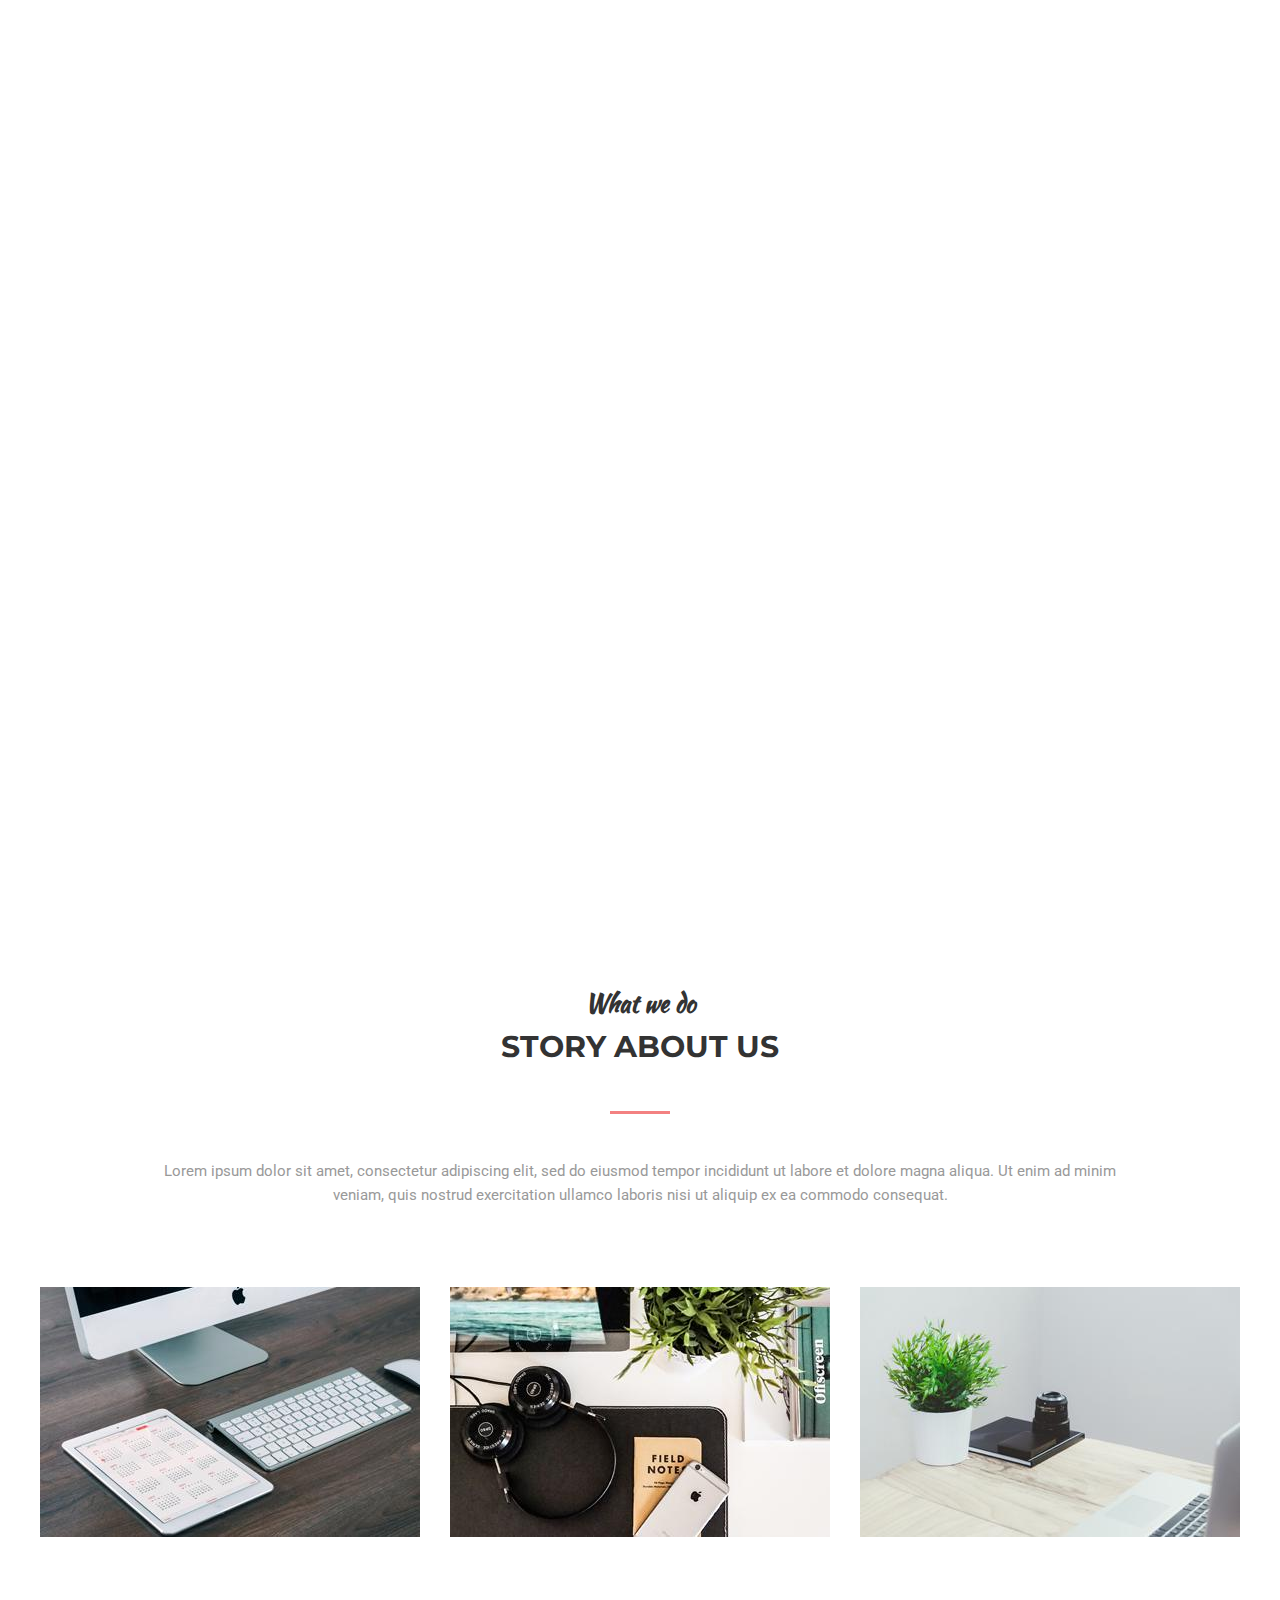
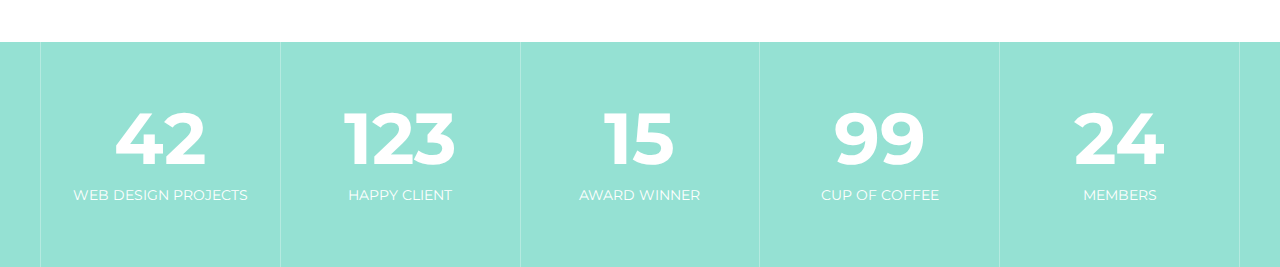
==== mogo/index.html @ 16f2badd "mogo 2/11" ====
<!DOCTYPE html>
<html lang="en">
<head>
	<meta charset="UTF-8">
	<title>Mogo</title>
	<link href="https://fonts.googleapis.com/css?family=Kaushan+Script|Montserrat:400,700|Roboto:300i,400&display=swap" rel="stylesheet">
	<link rel="stylesheet" href="css/main.css">
</head>
<body>

	<!-- Header -->
	<header class="header">
		<div class="container">
			<div class="header__inner">
				<div class="header__logo">
					MoGo
				</div>
				<nav class="nav">
					<a href="#">About</a>
					<a href="#">Service</a>
					<a href="#">Work</a>
					<a href="#">Blog</a>
					<a href="#">Contact</a>
				</nav>
			</div>
		</div>
	</header>
	<!-- /Header -->

	<!-- Intro -->
	<div class="intro">
		<div class="container">
			<div class="intro__inner">
				<h2 class="intro__suptitle">
					Creative Template
				</h2>
				<h1 class="intro__title">
					Welcome to MoGo
				</h1>
				<a class="btn" href="#">Learn more</a>
			</div>
		</div>
	</div>
	<!-- Intro -->

	<!-- About -->
	<section class="section">
		<div class="container">
			<div class="section__header">
				<h3 class="section__suptitle">
					What we do
				</h3>
				<h2 class="section__title">
					Story about us
				</h2>
				<div class="section__text">
					<p>
						Lorem ipsum dolor sit amet, consectetur adipiscing elit, sed do eiusmod tempor incididunt ut labore et dolore magna aliqua. Ut enim ad minim veniam, quis nostrud exercitation ullamco laboris nisi ut aliquip ex ea commodo consequat. 
					</p>
				</div>
			</div><!-- /.section__header -->
			<div class="about">
				<div class="about__item">
					<div class="about_img">
						<img src="img/about_1.jpg" alt="About">
					</div>
					<div class="about__text">
						<a href="#">super team</a>
					</div>
				</div>

				<div class="about__item">
					<div class="about_img">
						<img src="img/about_2.jpg" alt="About">
					</div>
					<div class="about__text">
						<a href="#">super team</a>
					</div>
				</div>

				<div class="about__item">
					<div class="about_img">
						<img src="img/about_3.jpg" alt="About">
					</div>
					<div class="about__text">
						<a href="#">super team</a>
					</div>
				</div>
			</div><!-- /.about -->
		</div><!-- /.container -->
	</section>
	<!-- About -->

	<!-- Counter -->
	<div class="counter">
		<div class="container">
			<div class="counter__inner">
				<div class="counter__item">
					<div class="counter__num">
						42
					</div>
					<div class="counter__text">
						Web Design Projects
					</div>
				</div>
				<div class="counter__item">
					<div class="counter__num">
						123
					</div>
					<div class="counter__text">
						happy client
					</div>
				</div>
				<div class="counter__item">
					<div class="counter__num">
						15
					</div>
					<div class="counter__text">
						award winner
					</div>
				</div>
				<div class="counter__item">
					<div class="counter__num">
						99
					</div>
					<div class="counter__text">
						cup of coffee
					</div>
				</div>
				<div class="counter__item">
					<div class="counter__num">
						24
					</div>
					<div class="counter__text">
						members
					</div>
				</div>
			</div><!-- /.counter__inner -->
		</div><!-- /.container -->
	</div>
	<!-- Counter -->

</body>
</html>
---- mogo/css/main.css ----
/* Fonts
font-family: 'Montserrat', sans-serif;
font-family: 'Kaushan Script', cursive;
font-family: 'Roboto', sans-serif;
*/

/* ==== Settings ==== */
*,
*:before,
*:after {
	box-sizing: border-box;
	padding: 0;
	margin: 0;

}

body {
	font-family: 'Montserrat', sans-serif;
	font-size: 15px;
	color: #333;
	line-height: 1.6;
}

h1, h2, h3, h4, h5, h6 {
	margin: 0;
}

.container {
	max-width: 1200px;
	width: 100%;
	margin: 0 auto;
}
/* ==== Settings ==== */

/* ==== Header ==== */
.header {
	position: absolute;
	top: 0;
	left: 0;
	right: 0;
	width: 95%;
	z-index: 5;
	color: #fff;
	margin: 40px auto 0;
}

.header__inner {
	display: flex;
	justify-content: space-between;
	align-items: center;
}

.header__logo {
	font-weight: 700;
	font-size: 30px;
}

.nav {
	font-size: 14px;
	text-transform: uppercase;

}

.nav a {
	display: inline-block;
	vertical-align: top;
	margin-right: 55px;
	color: #fff;
	text-decoration: none;
	transition: .3s linear;
	position: relative;
}

.nav a:after {
	content: "";
	display: block;
	width: 100%;
	height: 3px;
	background-color: #fce38a;
	position: absolute;
	bottom: -10px;
	left: 0;
	z-index: 1;
	opacity: 0;
	transition: .2s linear;
}

.nav a:hover {
	color: #fce38a;

}

.nav a:hover:after {
	opacity: 1;
}

.nav a:nth-last-child(1) {
	margin-right: 0;
}
/* ==== Header ==== */

/* ==== Intro ==== */
.intro {
		display: flex;
		flex-direction: column;
		justify-content: center;
		color: #fff;
		width: 100%;
		height: 100vh;
		background: url(../img/intro_bg.jpg) center no-repeat / cover;
	}

.intro__inner {
	width: 100%;
	max-width: 815px;
	margin: 0 auto;
	text-align: center;
}

.intro__suptitle {
	font-family: 'Kaushan Script', cursive;
	font-size: 72px;
	margin: 50px 0 15px;
}

.intro__title {
	font-size: 150px;
	font-weight: 700;
	text-transform: uppercase;
	line-height: 1;

}

.intro__title:after {
	content: "";
	height: 3px;
	width: 60px;
	background-color: #fff;
	display: block;
	margin: 30px auto 40px;
}
/* ==== Intro ==== */

/* ==== Button ==== */
.btn {
	color: #fff;
	text-transform: uppercase;
	font-size: 14px;
	font-weight: 700;
	text-decoration: none;
	display: inline-block;
	vertical-align: top;
	border: 3px solid #fff;
	padding: 12px 30px;
	transition: .3s linear;
}

.btn:hover {
	background-color: #fff;
	color: #333;
}
/* ==== Button ==== */

/* ==== About ==== */
.section {
	padding: 85px 0 105px;
}

.section__header {
	max-width: 960px;
	width: 100%;
	margin: 0 auto 80px;
	text-align: center;
}

.section__suptitle {
	font-size: 24px;
	color: #333;
	font-family: 'Kaushan Script', cursive;
}

.section__title {
	font-size: 30px;
	font-weight: 700;
	color: #333;
	text-transform: uppercase;
}

.section__title:after {
	content: "";
	display: block;
	width: 60px;
	margin: 40px auto 45px;
	height: 3px;
	background-color: #f38181;
}

.section__text {
	font-size: 15px;
	font-family: 'Roboto', sans-serif;
	color: #999;
}

.about {
	display: flex;
	justify-content: space-between;
}

.about__item {
	background-color: #95e1d3;
	width: 380px;
	position: relative;
}

.about__item:hover .about_img {
	transform: translate3d(-10px, -10px, 0);
}

.about__item:hover .about_img img {
	opacity: .1;
}

.about_img {
	transition: .2s linear;
	background: linear-gradient(to bottom, #f38181, #fce38a);
}

.about_img img {
	display: block;
	transition: opacity .2s linear;
}

.about__text {
	width: 100%;
	text-transform: uppercase;
	font-size: 18px;
	font-weight: 700;
	text-align: center;
	position: absolute;
	z-index: 5;
	top: 50%;
	left: 0;
	transform: translate3d(0, -50%, 0);
	opacity: 0;
	transition: opacity .2s linear;
}

.about__text a {
	text-decoration: none;
	color: #fff;
}

.about__item:hover .about__text {
	opacity: 1;
}
/* ==== About ==== */

/* ==== Counter ==== */
.counter {
	background-color: #95e1d3;
}

.counter__inner {
	display: flex;
}

.counter__item {
	flex: 1 1 0;
	border-left: 1px solid #b5eae0;
	text-align: center;
	color: #fff;
	padding: 60px 25px;
}

.counter__item:last-child {
	border-right: 1px solid #b5eae0;
}

.counter__num {
	font-weight: 700;
	font-size: 72px;
	line-height: 1;
	margin-bottom: 10px;
}

.counter__text {
	font-size: 14px;
	text-transform: uppercase;
}
/* ==== Counter ==== */
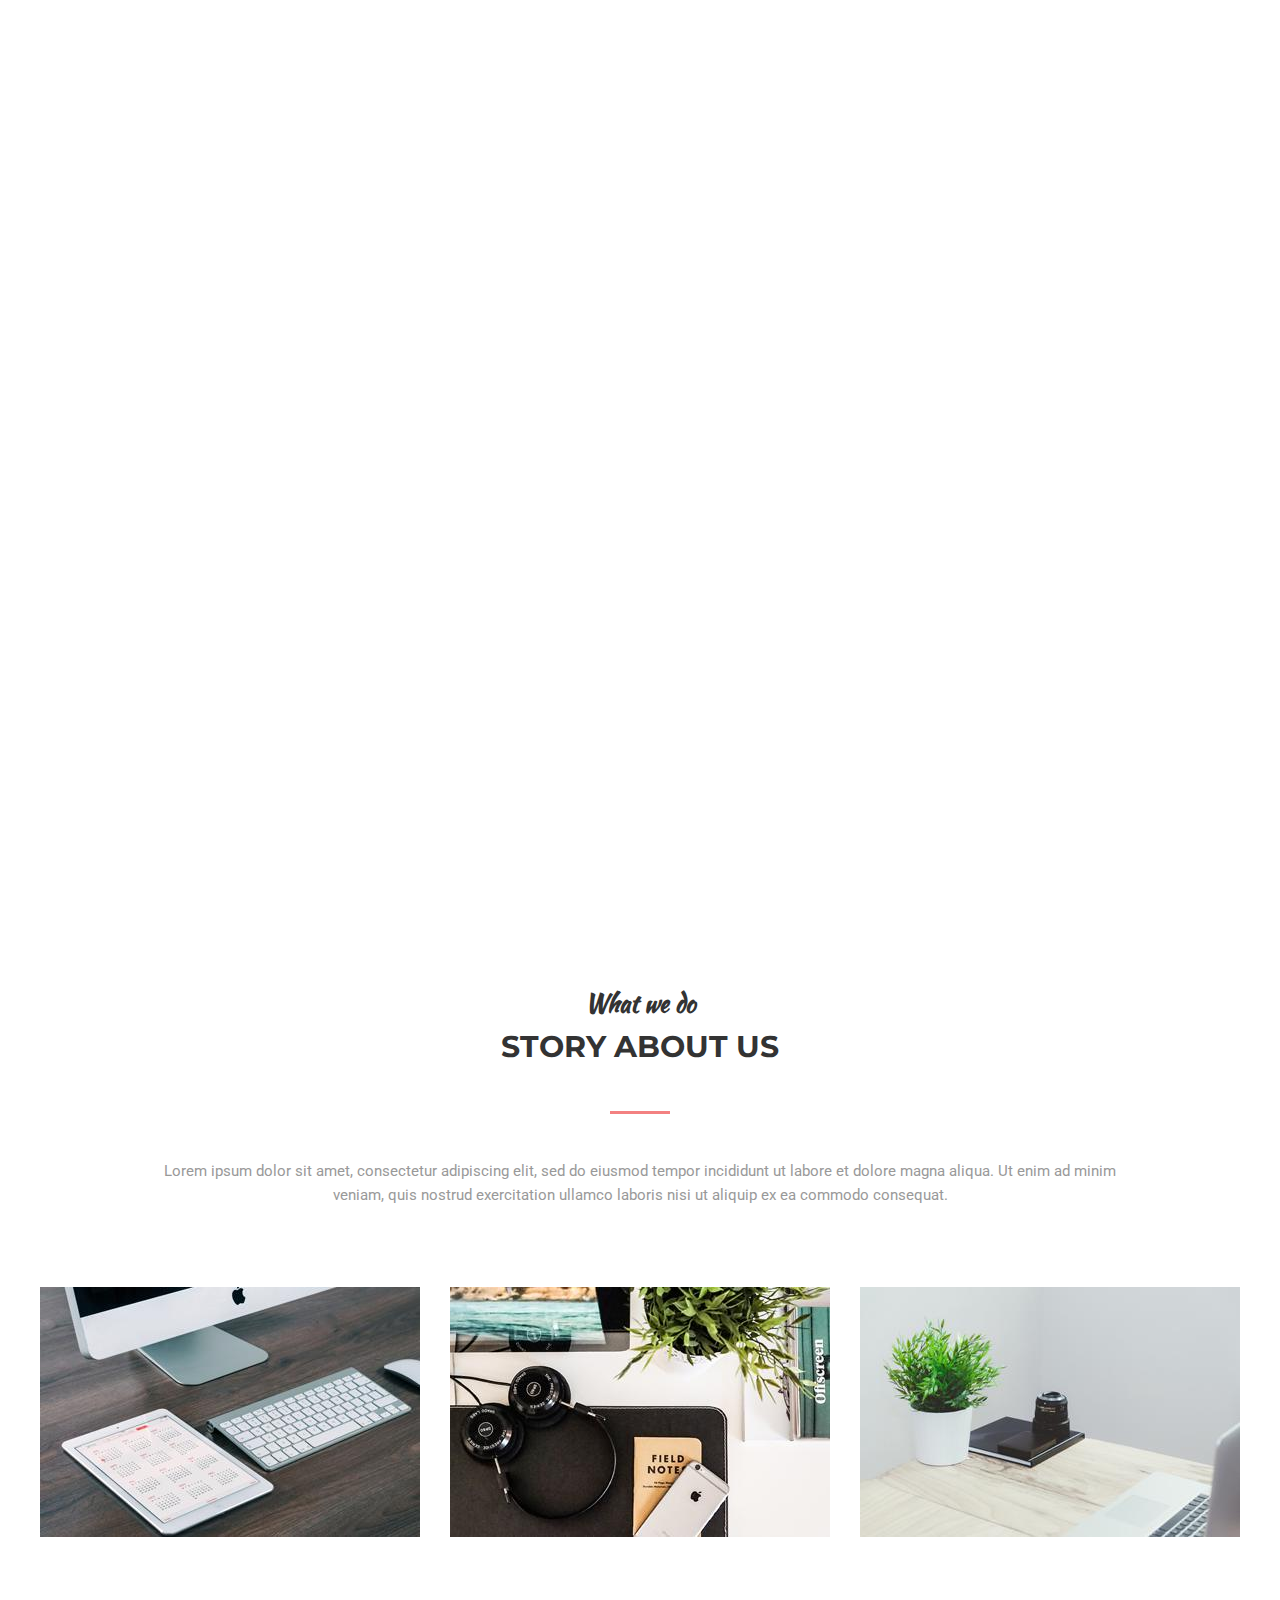
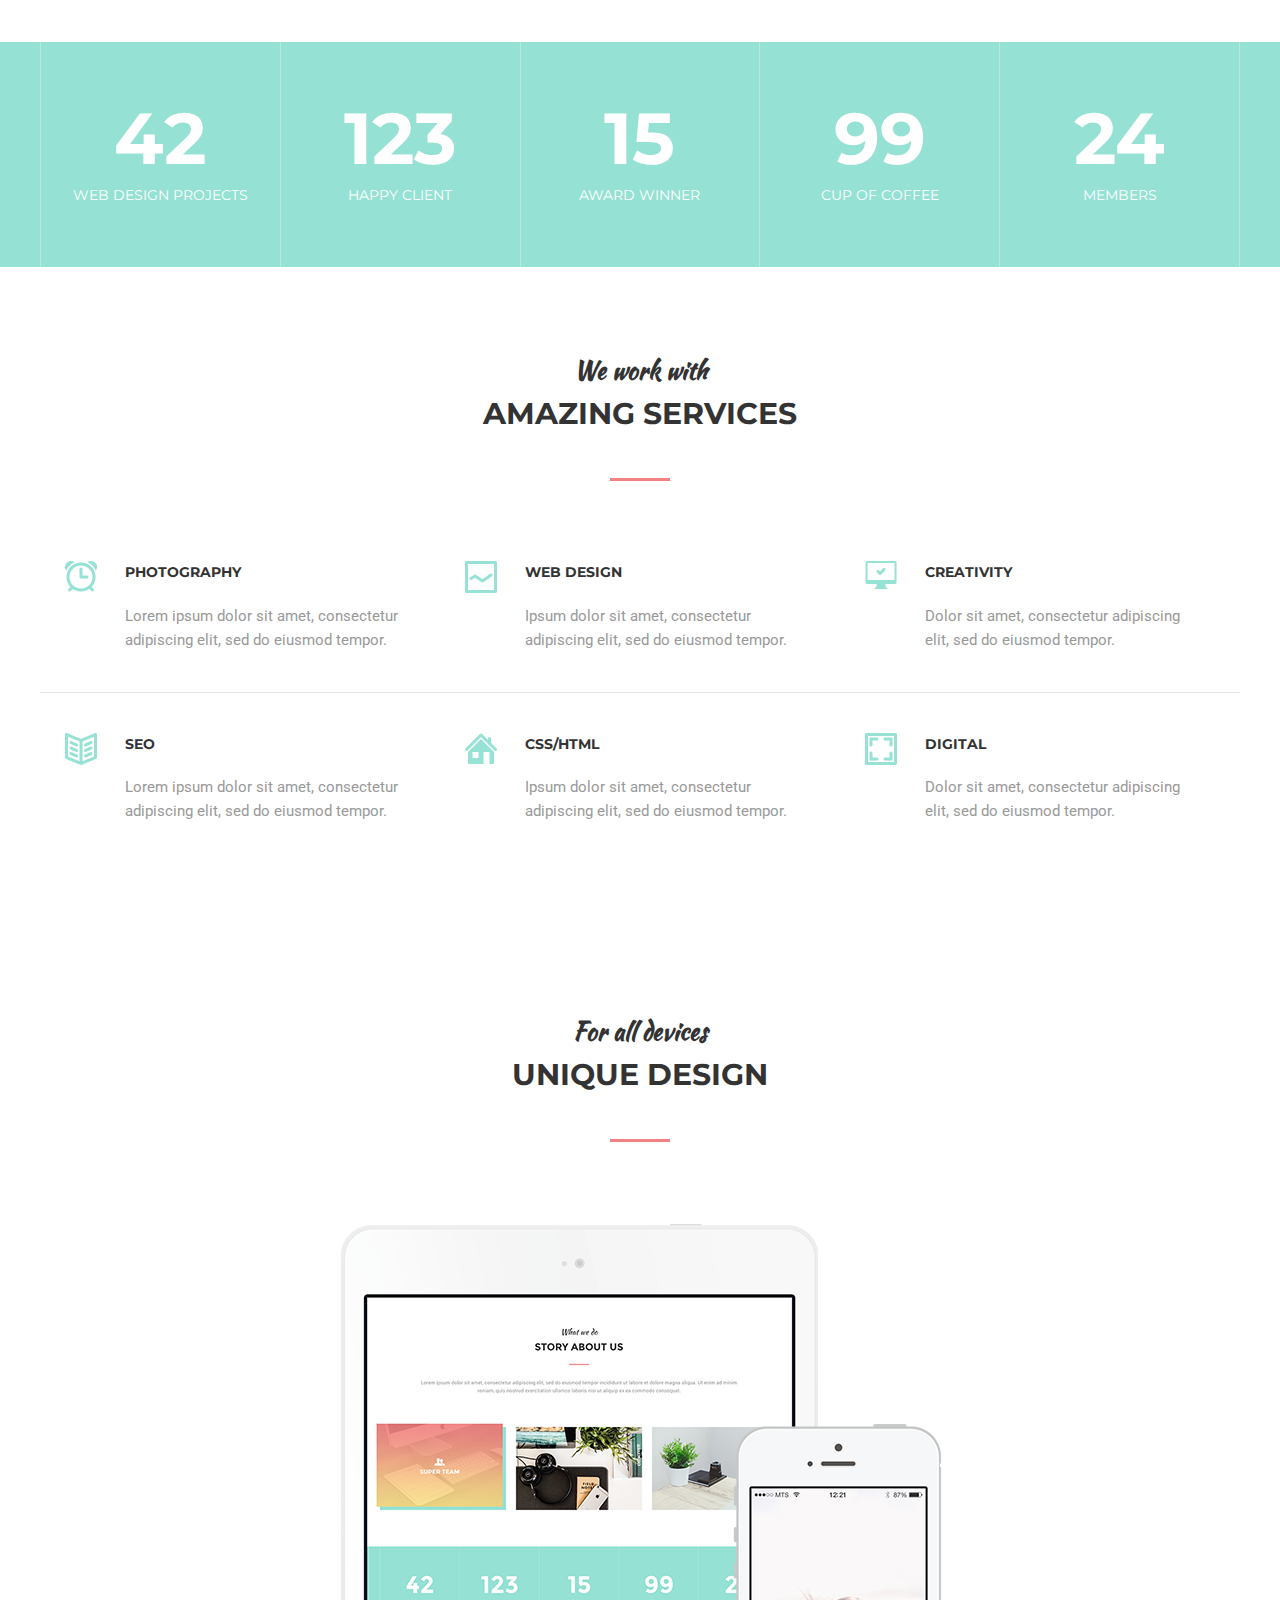
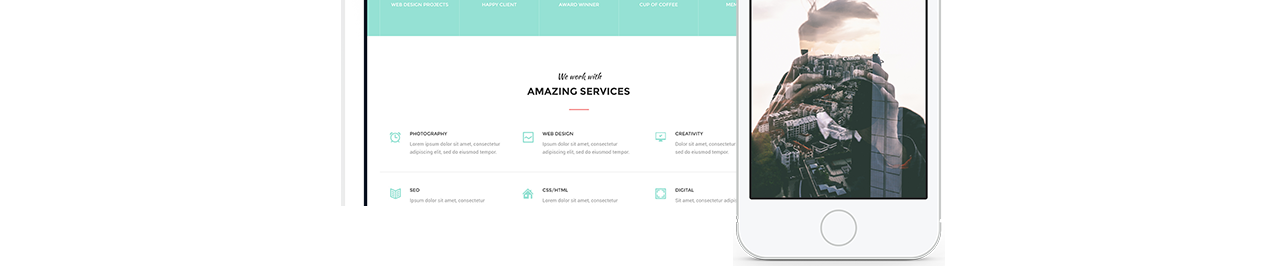
==== commit 26bc34c2: "3/11" ====
--- a/mogo/index.html
+++ b/mogo/index.html
@@ -25,7 +25,7 @@
 			</div>
 		</div>
 	</header>
-	<!-- /Header -->
+	<!-- Header -->
 
 	<!-- Intro -->
 	<div class="intro">
@@ -139,6 +139,104 @@
 		</div><!-- /.container -->
 	</div>
 	<!-- Counter -->
+	
+	<!-- Services -->
+	<section class="section">
+		<div class="container">
+			<div class="section__header">
+				<h3 class="section__suptitle">
+					We work with
+				</h3>
+				<h2 class="section__title">
+					Amazing Services
+				</h2>
+			</div><!-- /.section__header -->
+
+			<div class="services">
+				<div class="services__item">
+					<img class="services__icon" src="img/services-1.png" alt="Services">
+					<div class="services__title">
+						Photography
+					</div>
+					<div class="services__text">
+						Lorem ipsum dolor sit amet, consectetur adipiscing elit, sed do eiusmod tempor.
+					</div>
+				</div>
+
+				<div class="services__item">
+					<img class="services__icon" src="img/services-2.png" alt="Services">
+					<div class="services__title">
+						Web Design
+					</div>
+					<div class="services__text">
+						Ipsum dolor sit amet, consectetur adipiscing elit, sed do eiusmod tempor.
+					</div>
+				</div>
+
+				<div class="services__item">
+					<img class="services__icon" src="img/services-3.png" alt="Services">
+					<div class="services__title">
+						Creativity
+					</div>
+					<div class="services__text">
+						Dolor sit amet, consectetur adipiscing elit, sed do eiusmod tempor.
+					</div>
+				</div>
+			</div><!-- /.services -->
+			<hr>
+			<div class="services">
+				<div class="services__item">
+					<img class="services__icon" src="img/services-4.png" alt="Services">
+					<div class="services__title">
+						seo
+					</div>
+					<div class="services__text">
+						Lorem ipsum dolor sit amet, consectetur adipiscing elit, sed do eiusmod tempor.
+					</div>
+				</div>
+
+				<div class="services__item">
+					<img class="services__icon" src="img/services-5.png" alt="Services">
+					<div class="services__title">
+						Css/Html
+					</div>
+					<div class="services__text">
+						Ipsum dolor sit amet, consectetur adipiscing elit, sed do eiusmod tempor.
+					</div>
+				</div>
+				
+				<div class="services__item">
+					<img class="services__icon" src="img/services-6.png" alt="Services">
+					<div class="services__title">
+						digital
+					</div>
+					<div class="services__text">
+						Dolor sit amet, consectetur adipiscing elit, sed do eiusmod tempor.
+					</div>
+				</div>
+			</div><!-- /.services -->
+		</div><!-- /.container -->
+	</section>
+	<!-- Services -->
+	
+	<!-- Desing -->
+	<section class="section section--desing">
+		<div class="container">
+			<div class="section__header">
+				<h3 class="section__suptitle">
+					For all devices
+				</h3>
+				<h2 class="section__title">
+					Unique design
+				</h2>
+			</div><!-- /.section__header -->
+			<div class="devices">
+				<img class="devices__item" src="img/desing_tablet.png" alt="iPad">
+				<img class="devices__item devices__item--iphone" src="img/desing_phone.png" alt="iPhone">
+			</div>
+		</div>
+	</section>
+	<!-- Desing -->
 
 </body>
 </html>--- a/mogo/css/main.css
+++ b/mogo/css/main.css
@@ -23,6 +23,15 @@
 
 h1, h2, h3, h4, h5, h6 {
 	margin: 0;
+}
+
+hr {
+	border: 0;
+	display: block;
+	background-color: #e5e5e5;
+	margin: 40px 0;
+	width: 100%;
+	height: 1px;
 }
 
 .container {
@@ -287,4 +296,63 @@
 	font-size: 14px;
 	text-transform: uppercase;
 }
-/* ==== Counter ==== */+/* ==== Counter ==== */
+
+/* ==== Services ==== */
+	.services {
+		display: flex;
+
+	}
+
+	.services__item {
+		flex: 1 1 0;
+		padding-right: 35px;
+		padding-left: 85px;
+		position: relative;
+	}
+
+	.services__icon {
+		position: absolute;
+		top: 0;
+		left: 25px;
+		z-index: 1;
+	}
+
+	.services__title {
+		text-transform: uppercase;
+		font-size: 14px;
+		font-weight: 700;
+		margin-bottom: 20px;
+	}
+
+	.services__text {
+		font-family: 'Roboto', sans-serif;
+		font-size: 15px;
+		color: #999;
+	}
+/* ==== Services ==== */
+
+/* ==== Desing ==== */
+.section--desing {
+	padding-bottom: 0;
+	background: url(../img/desing_bg.jpg) center no-repeat / cover;
+}
+
+.devices {
+	width: 100%;
+	max-width: 600px;
+	margin: 0 auto;
+	position: relative;
+}
+
+.devices__item {
+	display: block;
+}
+
+.devices__item--iphone {
+	position: absolute;
+	bottom: -60px;
+	right: -5px;
+	z-index: 1;
+}
+/* ==== Desing ==== */